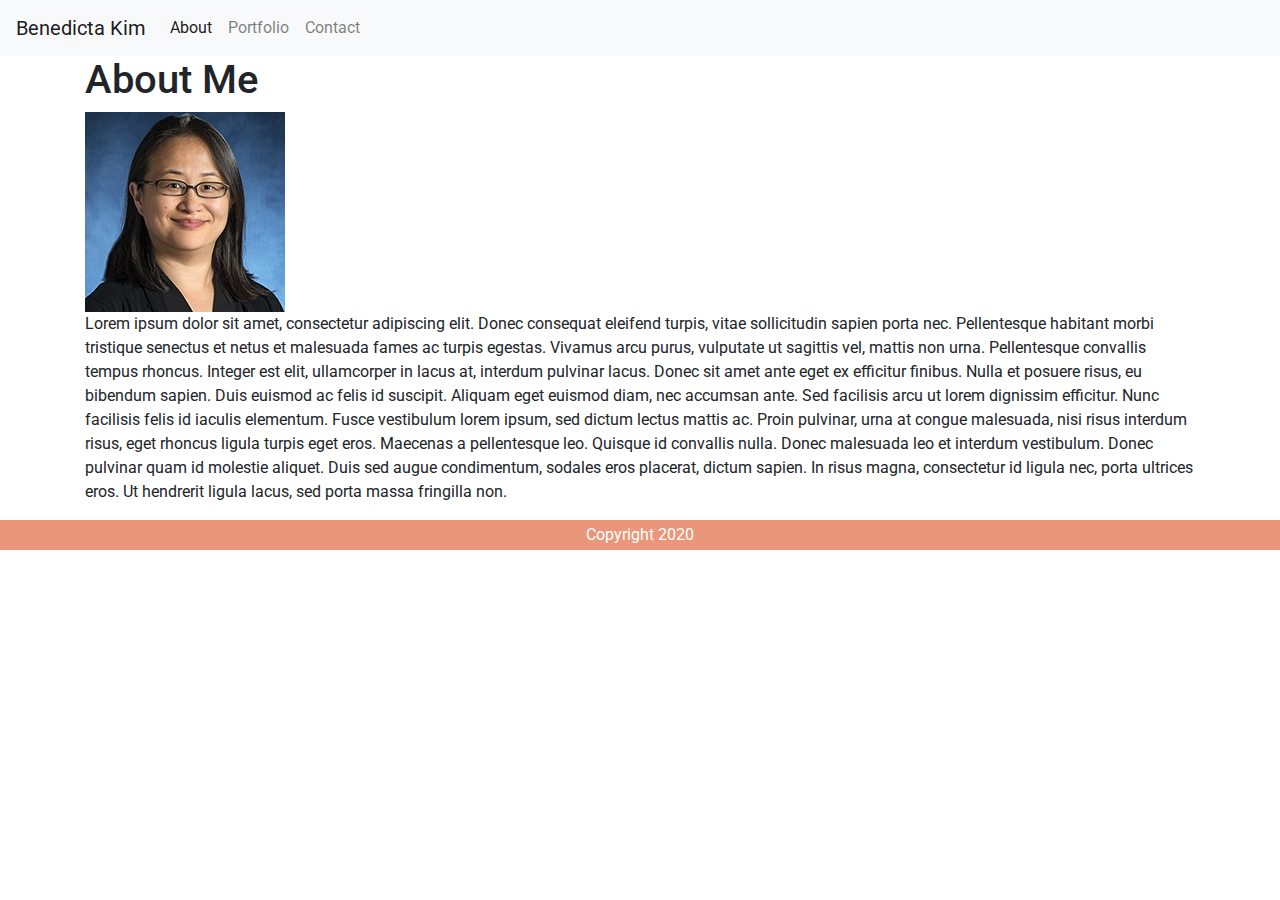
==== index.html @ 8aa18d9d "new file:   Assets/Images/BKIM_200x200.jpg new file:   Assets/reset.css new file:   Assets/style.css" ====
<!DOCTYPE html>
<html lang="en-us"></html>

<head>

    <meta charset="UTF-8">
  
    <title>Benedicta Kim Portfolio Site</title>
  
    <link rel="stylesheet" type="text/css" href="Assets/reset.css">
    <link rel="stylesheet" href="https://stackpath.bootstrapcdn.com/bootstrap/4.5.0/css/bootstrap.min.css">
    <link href="https://fonts.googleapis.com/css2?family=Marmelad&family=Roboto&display=swap" rel="stylesheet">
    <link rel="stylesheet" type="text/css" href="Assets/style.css">
    <meta name="viewport" content="width=device-width, initial-scale=1">
  
  </head>


<body>

  <!-- Start Nav -->
<nav class="navbar navbar-expand-lg navbar-light bg-light">
  <a class="navbar-brand" href="#">Benedicta Kim</a>
  <button class="navbar-toggler" type="button" data-toggle="collapse" data-target="#navbarNav" aria-controls="navbarNav" aria-expanded="false" aria-label="Toggle navigation">
    <span class="navbar-toggler-icon"></span>
  </button>
    <div class="collapse navbar-collapse" id="navbarNav">
    <ul class="navbar-nav">
      <li class="nav-item active">
        <a class="nav-link" href="index.html">About<span class="sr-only">(current)</span></a>
      </li>
      <li class="nav-item">
        <a class="nav-link" href="portfolio.html">Portfolio</a>
      </li>
      <li class="nav-item">
        <a class="nav-link" href="contact.html">Contact</a>
      </li>
    </ul>
    </div>
  </nav>

<div class="container">
  <div class="row">
    <div class="col-12">
    <h1>About Me</h1>
    </div>
    <div class="col">
    <img src="Assets/Images/BKIM_200x200.jpg" alt="Benedicta Kim headshot"> 
    <p>Lorem ipsum dolor sit amet, consectetur adipiscing elit. Donec consequat eleifend turpis, vitae sollicitudin sapien porta nec. Pellentesque habitant morbi tristique senectus et netus et malesuada fames ac turpis egestas. Vivamus arcu purus, vulputate ut sagittis vel, mattis non urna. Pellentesque convallis tempus rhoncus. Integer est elit, ullamcorper in lacus at, interdum pulvinar lacus. Donec sit amet ante eget ex efficitur finibus. Nulla et posuere risus, eu bibendum sapien. Duis euismod ac felis id suscipit. Aliquam eget euismod diam, nec accumsan ante. Sed facilisis arcu ut lorem dignissim efficitur. Nunc facilisis felis id iaculis elementum. Fusce vestibulum lorem ipsum, sed dictum lectus mattis ac. Proin pulvinar, urna at congue malesuada, nisi risus interdum risus, eget rhoncus ligula turpis eget eros. Maecenas a pellentesque leo. Quisque id convallis nulla. Donec malesuada leo et interdum vestibulum. Donec pulvinar quam id molestie aliquet. Duis sed augue condimentum, sodales eros placerat, dictum sapien. In risus magna, consectetur id ligula nec, porta ultrices eros. Ut hendrerit ligula lacus, sed porta massa fringilla non.</p>
    </p>  
    </div>
  </div>
</div>

<footer>Copyright 2020</footer>
</div>
</body>
</html>
---- Assets/style.css ----
/* Google font Marmelad and Roboto*/
p {font-family: 'Roboto', sans-serif;

}

h1
{font-family: 'Roboto', sans-serif;

}

h2
{font-family: 'Roboto', sans-serif;

}

h3
{font-family: 'Roboto', sans-serif;

}

h4
{font-family: 'Roboto', sans-serif;

}


footer {
    text-align: center;
    padding: 3px;
    background-color: DarkSalmon;
    color: white;
}
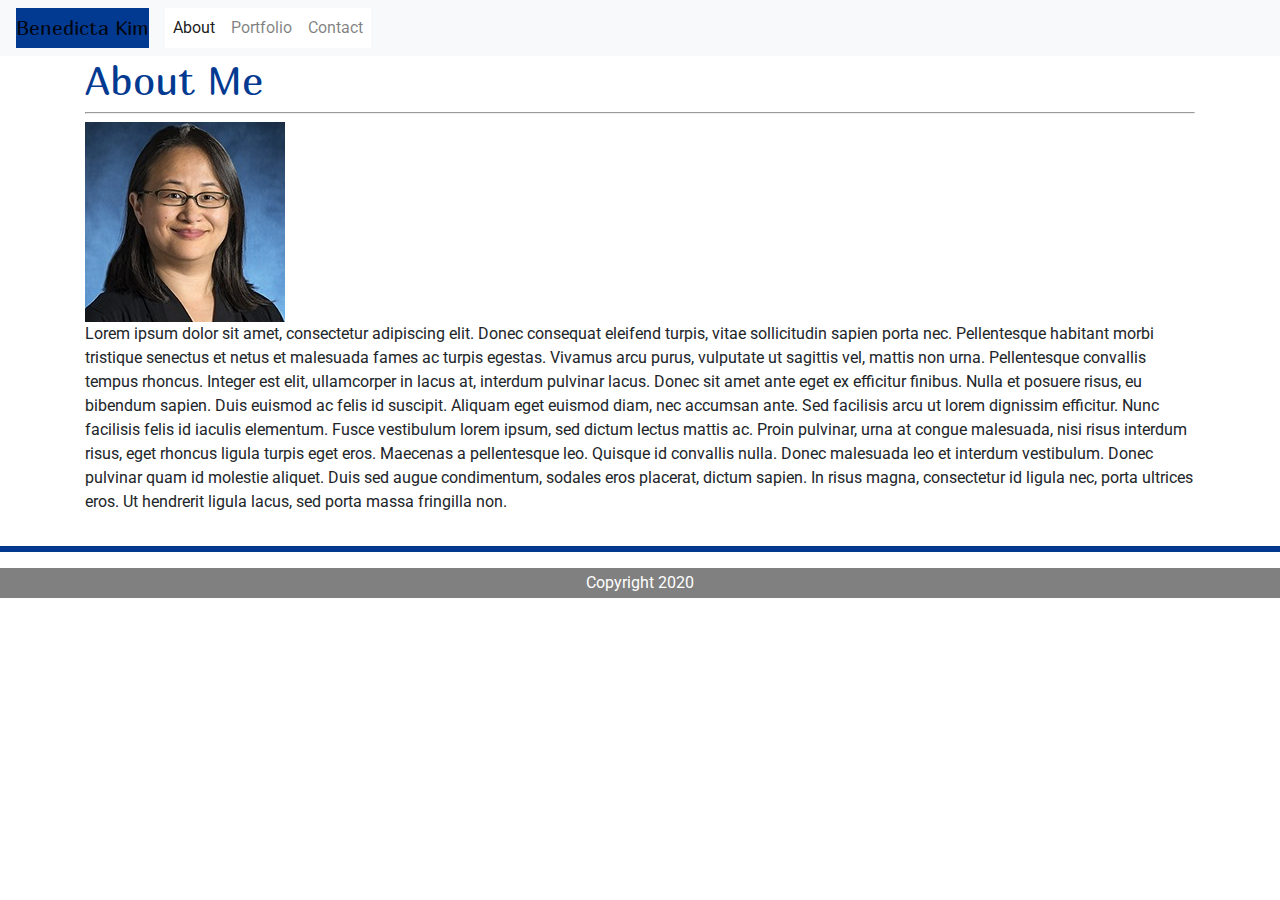
==== commit 920b88c6: "modified:   Assets/style.css modified:   contact.html modified:   index.html modified:   portfolio.h" ====
--- a/index.html
+++ b/index.html
@@ -43,6 +43,7 @@
   <div class="row">
     <div class="col-12">
     <h1>About Me</h1>
+    <div class="h1line"></div>
     </div>
     <div class="col">
     <img src="Assets/Images/BKIM_200x200.jpg" alt="Benedicta Kim headshot"> 
@@ -52,6 +53,7 @@
   </div>
 </div>
 
+<hr>
 <footer>Copyright 2020</footer>
 </div>
 </body>
--- a/Assets/style.css
+++ b/Assets/style.css
@@ -4,29 +4,66 @@
 }
 
 h1
-{font-family: 'Roboto', sans-serif;
+{font-family: 'Marmelad', sans-serif;
+    color: #033a91;
 
 }
 
 h2
-{font-family: 'Roboto', sans-serif;
+{font-family: 'Marmelad', sans-serif;
 
 }
 
 h3
-{font-family: 'Roboto', sans-serif;
+{font-family: 'Marmelad', sans-serif;
 
 }
 
 h4
-{font-family: 'Roboto', sans-serif;
+{font-family: 'Marmelad', sans-serif;
 
 }
-
 
 footer {
     text-align: center;
     padding: 3px;
-    background-color: DarkSalmon;
+    background-color: gray;
     color: white;
+  
+}
+
+
+.navbar-brand {
+    font-family: 'Marmelad', sans-serif;
+    background-color: #033a91;
+    color: white;
+
+}
+
+.navbar {
+    font-family: 'Roboto', sans-serif;
+    background-color: white;
+}
+
+.nav-item {
+    font-family: 'Roboto', sans-serif;
+    background-color: white;
+
+}
+
+.h1line {
+     display: block;
+        margin-top: 0.5em;
+        margin-bottom: 0.5em;
+        margin-left: auto;
+        margin-right: auto;
+        border-style: inset;
+        border-width: 1px;
+        color: #c0c5cc;
+}
+
+hr {
+    display: block;
+       height: 5px;
+       background-color: #033a91;
 }